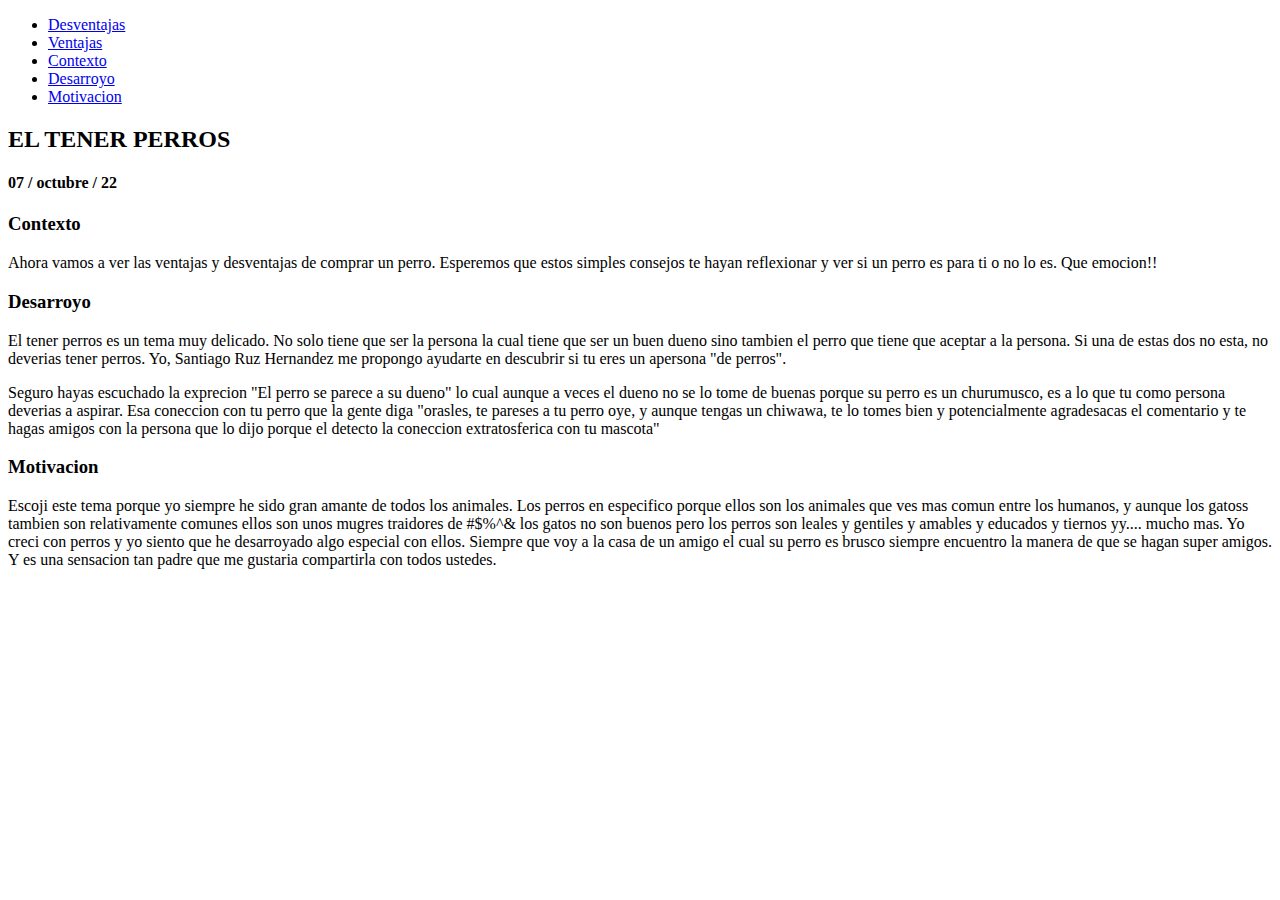
==== root/index.html @ 14c92966 "PAE_tres_pagina_perros" ====
<!DOCTYPE html>
<html lang="es">
<head>
    <meta charset="UTF-8">
    <title>Ventajas Perros</title>
</head>
<body>
<!--empieza el blog-->
    <!--barra de navegacion-->
    <nav>
        <ul>
            <li> <a href="perros_desventajas.html">Desventajas</a></li>
            <li> <a href="perros_ventajas.html">Ventajas</a></li>
            <li> <a href="#contexto_titulo">Contexto</a></li>
            <li><a href="#desarroyo_titulo">Desarroyo</a></li>
            <li><a href="#motivacion_titulo">Motivacion</a></li>
        </ul>
    </nav>
    <!--header-->
    <section>
    
        <header>
            <hgroup>
                <h2>EL TENER PERROS</h2>
                <h4>07 / octubre / 22</h4>
            </hgroup>
        </header>
    </section>
    <!--empieza lo principal-->
    <section>
            <main>
                <!--contexto-->
                <article>
                    <div>
                        <h3 id="contexto_titulo">Contexto</h3>
                            <p>Ahora vamos a ver las ventajas y desventajas de comprar un perro. Esperemos que estos simples consejos te hayan reflexionar y ver si un perro es para ti o no lo es. Que emocion!!</p>
                    </div>
                </article>
                <!--desarroyo coneccion con tu perro-->
                <article >
                    <div>
                        <h3 id="desarroyo_titulo">Desarroyo</h3>
                            <p>El tener perros es un tema muy delicado. No solo tiene que ser la persona la cual tiene que ser un buen dueno sino tambien el perro que tiene que aceptar a la persona. Si una de estas dos no esta, no deverias tener perros. Yo, Santiago Ruz Hernandez me propongo ayudarte en descubrir si tu eres un apersona "de perros".</p>
                            <p>Seguro hayas escuchado la exprecion "El perro se parece a su dueno" lo cual aunque a veces el dueno no se lo tome de buenas porque su perro es un churumusco, es a lo que tu como persona deverias a aspirar. Esa coneccion con tu perro que la gente diga "orasles, te pareses a tu perro oye, y aunque tengas un chiwawa, te lo tomes bien y potencialmente agradesacas el comentario y te hagas amigos con la persona que lo dijo porque el detecto la coneccion extratosferica con tu mascota" </p>
                    </div>
                </article>
                <!--motivacion parrafo-->
                <article >
                    <div>
                        <h3 id="motivacion_titulo">Motivacion</h3>
                            <p>Escoji este tema porque yo siempre he sido gran amante de todos los animales. Los perros en especifico porque ellos son los animales que ves mas comun entre los humanos, y aunque los gatoss tambien son relativamente comunes ellos son unos mugres traidores de #$%^& los gatos no son buenos pero los perros son leales y gentiles y amables y educados y tiernos yy.... mucho mas. Yo creci con perros y yo siento que he desarroyado algo especial con ellos. Siempre que voy a la casa de un amigo el cual su perro es brusco siempre encuentro la manera de que se hagan super amigos. Y es una sensacion tan padre que me gustaria compartirla con todos ustedes.</p>
                    </div>
                </article>
                <aside>
                    <!--ahorita no hay que poner nada segun el PAE-->
                </aside>
            </main>
    </section>
<!--pie de pajina-->
    <section>        
        <footer>
        </footer>
    </section>
    
    
</body>


</html>
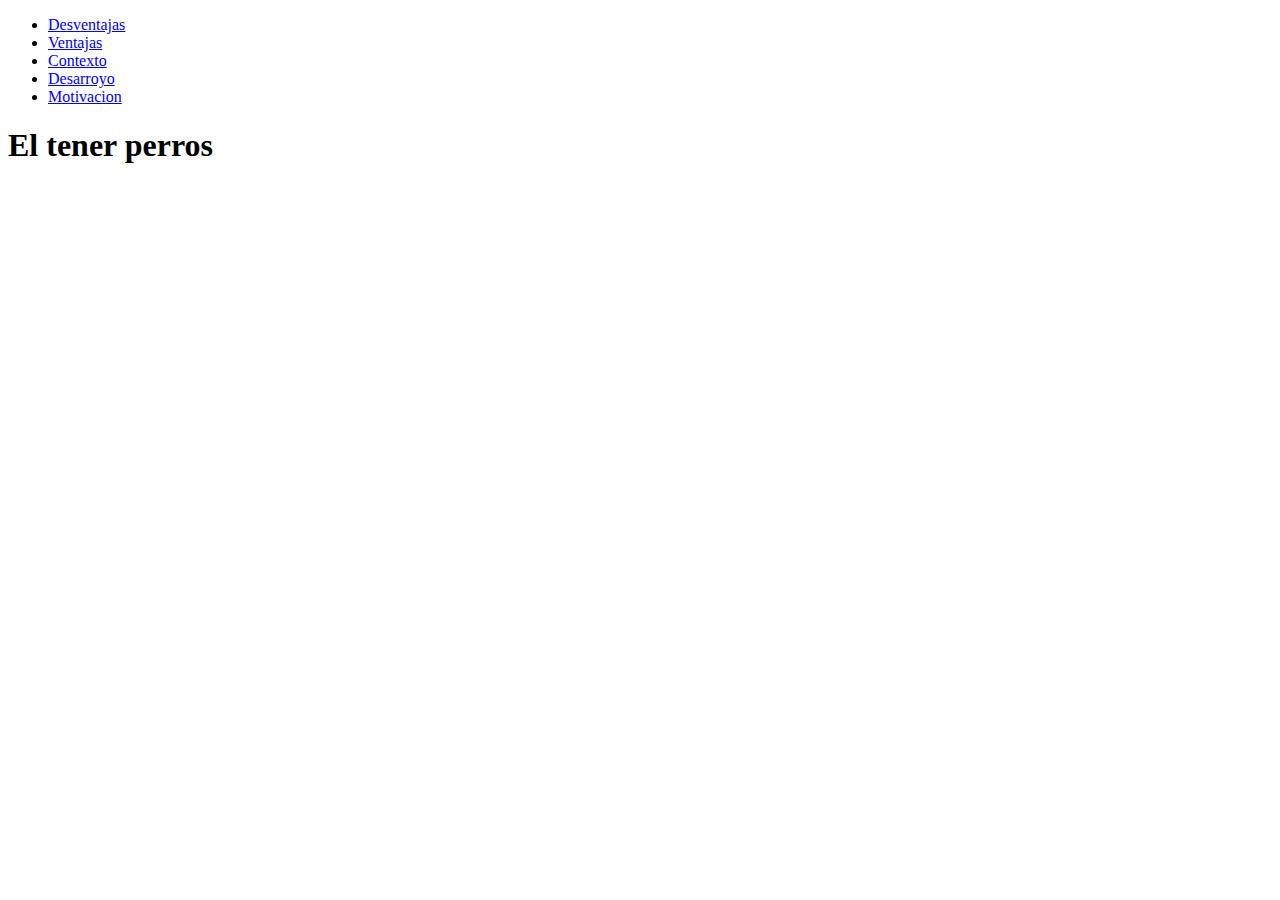
==== commit f90a2a4b: "actualizacion4PAE" ====
--- a/root/index.html
+++ b/root/index.html
@@ -2,7 +2,7 @@
 <html lang="es">
 <head>
     <meta charset="UTF-8">
-    <title>Ventajas Perros</title>
+    <title>El blog del mundo</title>
 </head>
 <body>
 <!--empieza el blog-->
@@ -16,47 +16,16 @@
             <li><a href="#motivacion_titulo">Motivacion</a></li>
         </ul>
     </nav>
+    <!--acaba la barra de navegacion-->
+
+
     <!--header-->
     <section>
-    
         <header>
-            <hgroup>
-                <h2>EL TENER PERROS</h2>
-                <h4>07 / octubre / 22</h4>
-            </hgroup>
+            <h1>El tener perros</h1>
         </header>
-    </section>
-    <!--empieza lo principal-->
-    <section>
-            <main>
-                <!--contexto-->
-                <article>
-                    <div>
-                        <h3 id="contexto_titulo">Contexto</h3>
-                            <p>Ahora vamos a ver las ventajas y desventajas de comprar un perro. Esperemos que estos simples consejos te hayan reflexionar y ver si un perro es para ti o no lo es. Que emocion!!</p>
-                    </div>
-                </article>
-                <!--desarroyo coneccion con tu perro-->
-                <article >
-                    <div>
-                        <h3 id="desarroyo_titulo">Desarroyo</h3>
-                            <p>El tener perros es un tema muy delicado. No solo tiene que ser la persona la cual tiene que ser un buen dueno sino tambien el perro que tiene que aceptar a la persona. Si una de estas dos no esta, no deverias tener perros. Yo, Santiago Ruz Hernandez me propongo ayudarte en descubrir si tu eres un apersona "de perros".</p>
-                            <p>Seguro hayas escuchado la exprecion "El perro se parece a su dueno" lo cual aunque a veces el dueno no se lo tome de buenas porque su perro es un churumusco, es a lo que tu como persona deverias a aspirar. Esa coneccion con tu perro que la gente diga "orasles, te pareses a tu perro oye, y aunque tengas un chiwawa, te lo tomes bien y potencialmente agradesacas el comentario y te hagas amigos con la persona que lo dijo porque el detecto la coneccion extratosferica con tu mascota" </p>
-                    </div>
-                </article>
-                <!--motivacion parrafo-->
-                <article >
-                    <div>
-                        <h3 id="motivacion_titulo">Motivacion</h3>
-                            <p>Escoji este tema porque yo siempre he sido gran amante de todos los animales. Los perros en especifico porque ellos son los animales que ves mas comun entre los humanos, y aunque los gatoss tambien son relativamente comunes ellos son unos mugres traidores de #$%^& los gatos no son buenos pero los perros son leales y gentiles y amables y educados y tiernos yy.... mucho mas. Yo creci con perros y yo siento que he desarroyado algo especial con ellos. Siempre que voy a la casa de un amigo el cual su perro es brusco siempre encuentro la manera de que se hagan super amigos. Y es una sensacion tan padre que me gustaria compartirla con todos ustedes.</p>
-                    </div>
-                </article>
-                <aside>
-                    <!--ahorita no hay que poner nada segun el PAE-->
-                </aside>
-            </main>
-    </section>
-<!--pie de pajina-->
+
+        
     <section>        
         <footer>
         </footer>
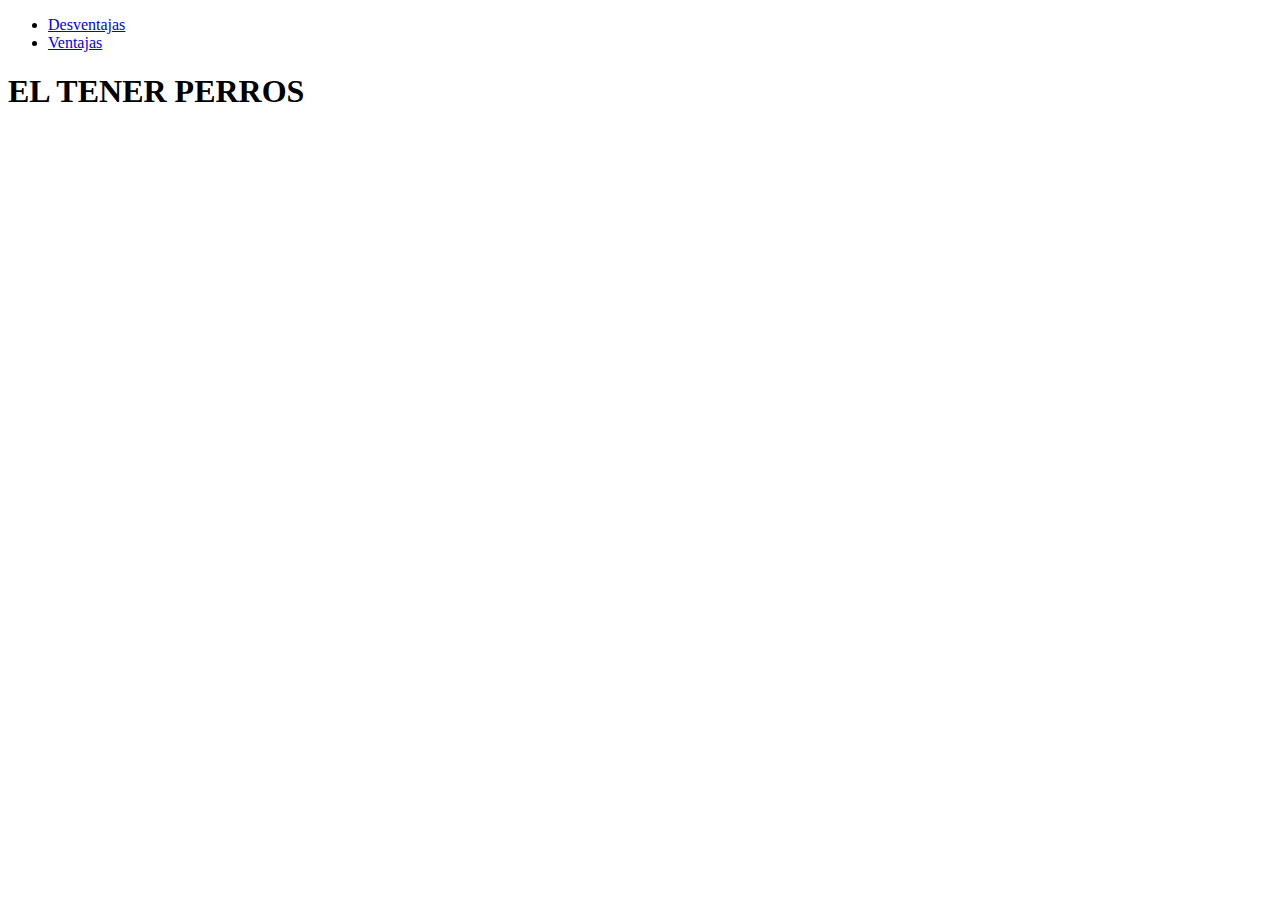
==== commit 53582b3d: "10/10/2020" ====
--- a/root/index.html
+++ b/root/index.html
@@ -11,9 +11,6 @@
         <ul>
             <li> <a href="perros_desventajas.html">Desventajas</a></li>
             <li> <a href="perros_ventajas.html">Ventajas</a></li>
-            <li> <a href="#contexto_titulo">Contexto</a></li>
-            <li><a href="#desarroyo_titulo">Desarroyo</a></li>
-            <li><a href="#motivacion_titulo">Motivacion</a></li>
         </ul>
     </nav>
     <!--acaba la barra de navegacion-->
@@ -22,7 +19,7 @@
     <!--header-->
     <section>
         <header>
-            <h1>El tener perros</h1>
+            <h1>EL TENER PERROS</h1>
         </header>
 
         
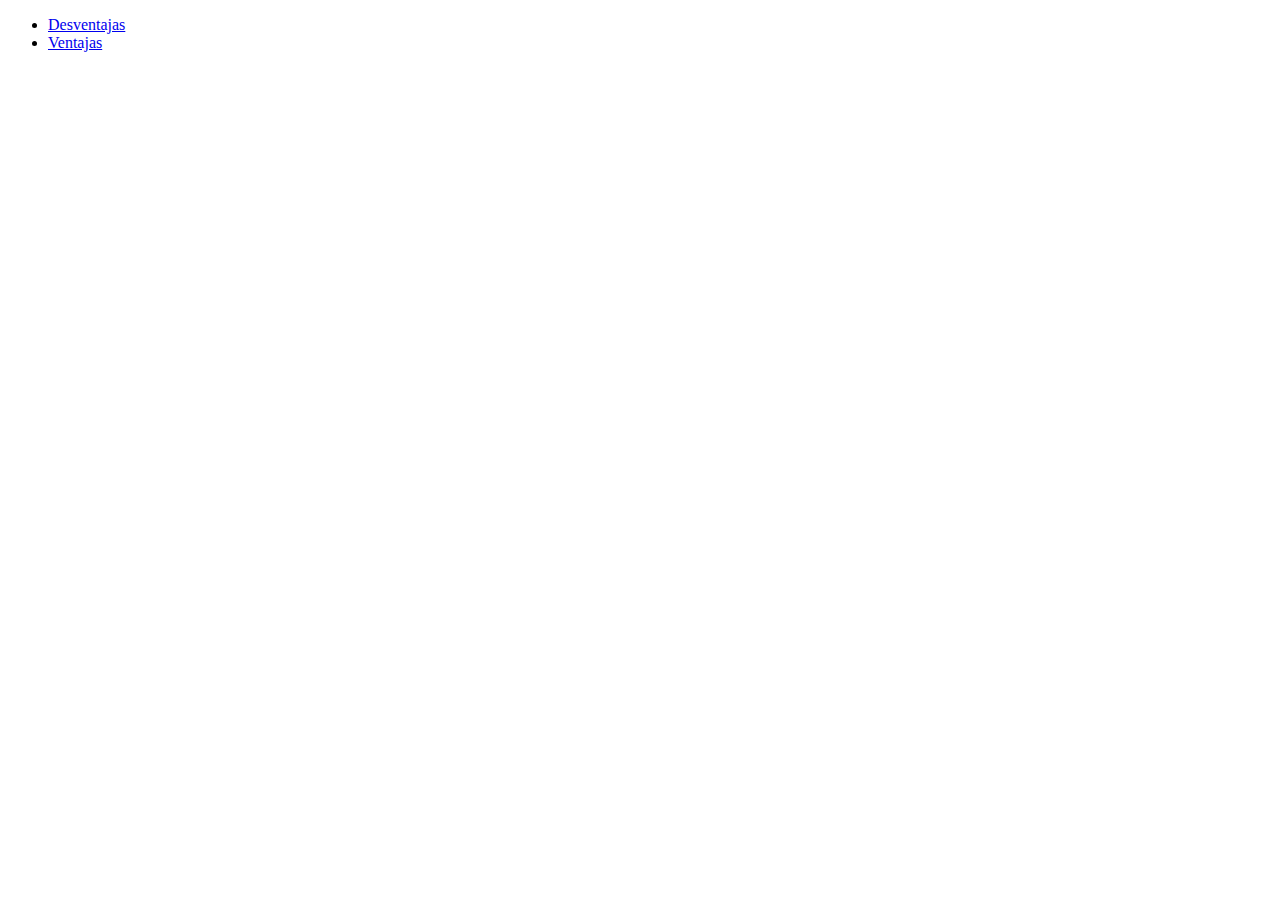
==== commit 94b5858d: "PAE-4-terminado" ====
--- a/root/index.html
+++ b/root/index.html
@@ -14,19 +14,6 @@
         </ul>
     </nav>
     <!--acaba la barra de navegacion-->
-
-
-    <!--header-->
-    <section>
-        <header>
-            <h1>EL TENER PERROS</h1>
-        </header>
-
-        
-    <section>        
-        <footer>
-        </footer>
-    </section>
     
     
 </body>
